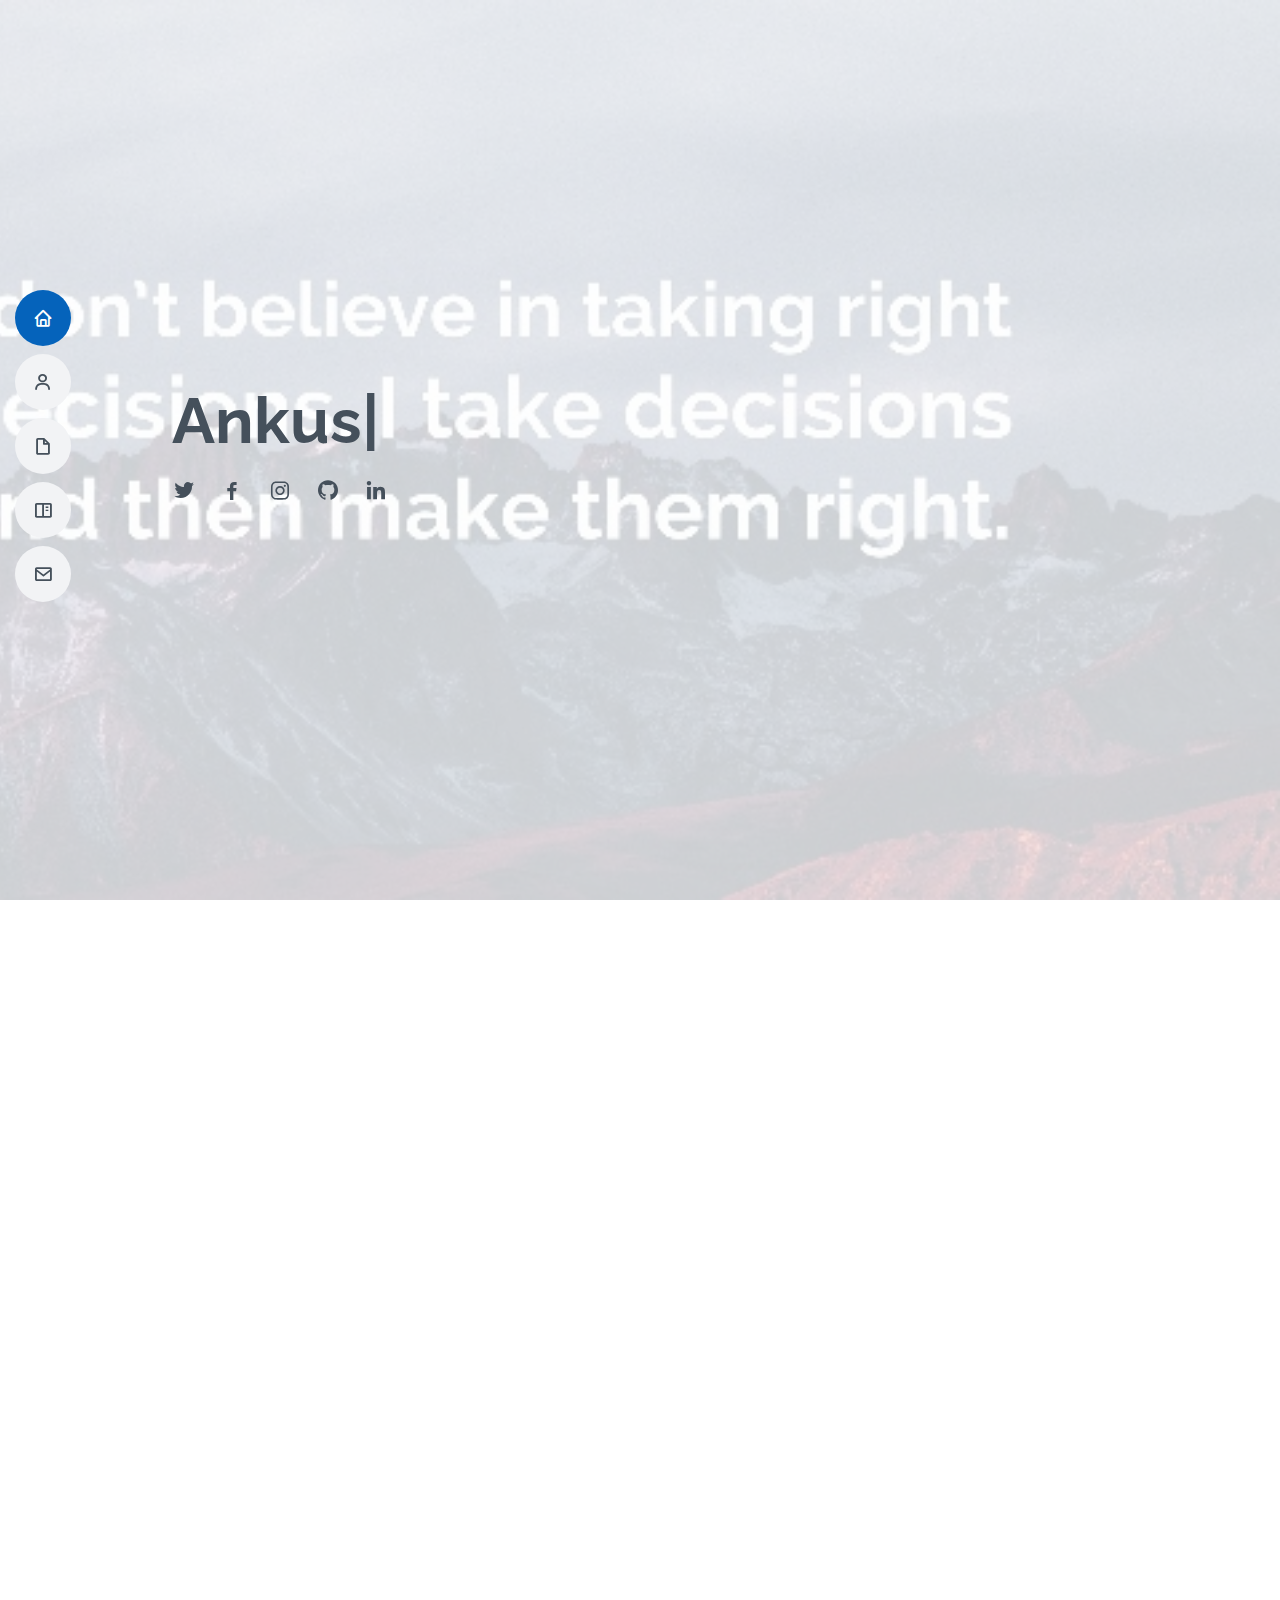
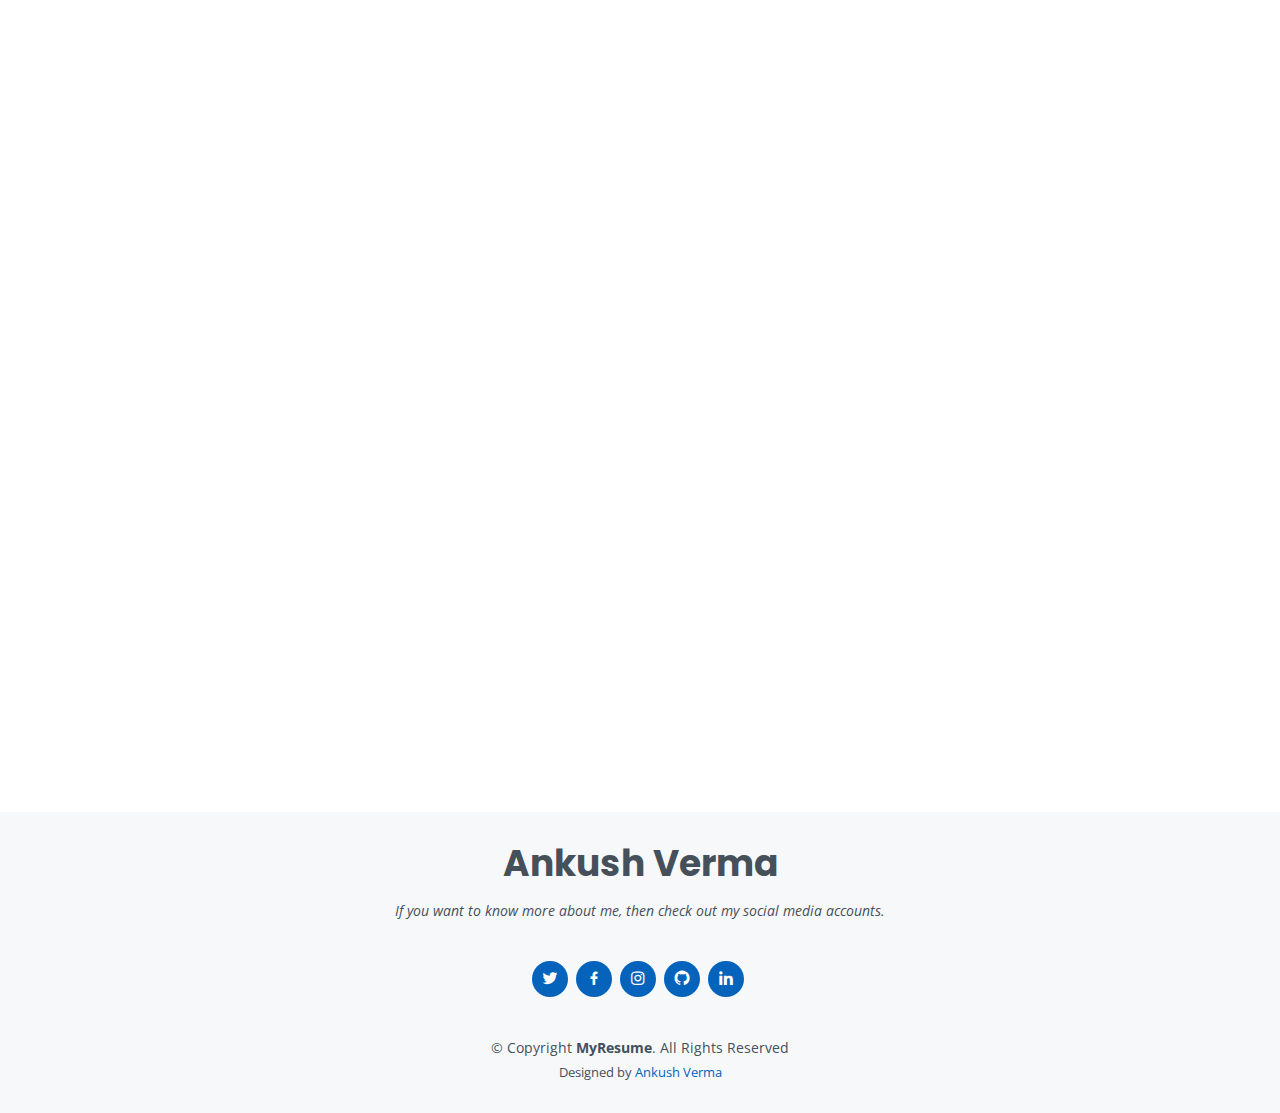
==== index.html @ 1cb1cc3b "Add files via upload" ====
<!DOCTYPE html>
<html lang="en">

<head>
  <meta charset="utf-8">
  <meta content="width=device-width, initial-scale=1.0" name="viewport">

  <title>MyResume  - Index</title>
  <meta content="" name="description">
  <meta content="" name="keywords">

  <!-- Favicons -->
  <link href="assets/img/AV.jpg" rel="icon">
  <link href="assets/img/AV2.jpg" rel="apple-touch-icon">

  <!-- Google Fonts -->
  <link href="https://fonts.googleapis.com/css?family=Open+Sans:300,300i,400,400i,600,600i,700,700i|Raleway:300,300i,400,400i,500,500i,600,600i,700,700i|Poppins:300,300i,400,400i,500,500i,600,600i,700,700i" rel="stylesheet">

  <!-- Vendor CSS Files -->
  <link href="assets/vendor/aos/aos.css" rel="stylesheet">
  <link href="assets/vendor/bootstrap/css/bootstrap.min.css" rel="stylesheet">
  <link href="assets/vendor/bootstrap-icons/bootstrap-icons.css" rel="stylesheet">
  <link href="assets/vendor/boxicons/css/boxicons.min.css" rel="stylesheet">
  <link href="assets/vendor/glightbox/css/glightbox.min.css" rel="stylesheet">
  <link href="assets/vendor/swiper/swiper-bundle.min.css" rel="stylesheet">

  <!-- Template Main CSS File -->
  <link href="assets/css/style.css" rel="stylesheet">

 
</head>

<body>

  <!-- ======= Mobile nav toggle button ======= -->
  <!-- <button type="button" class="mobile-nav-toggle d-xl-none"><i class="bi bi-list mobile-nav-toggle"></i></button> -->
  <i class="bi bi-list mobile-nav-toggle d-xl-none"></i>
  <!-- ======= Header ======= -->
  <header id="header" class="d-flex flex-column justify-content-center">

    <nav id="navbar" class="navbar nav-menu">
      <ul>
        <li><a href="#hero" class="nav-link scrollto active"><i class="bx bx-home"></i> <span>Home</span></a></li>
        <li><a href="#about" class="nav-link scrollto"><i class="bx bx-user"></i> <span>About</span></a></li>
        <li><a href="#resume" class="nav-link scrollto"><i class="bx bx-file-blank"></i> <span>Resume</span></a></li>
        <li><a href="#portfolio" class="nav-link scrollto"><i class="bx bx-book-content"></i> <span>Portfolio</span></a></li>
        <li><a href="#footer" class="nav-link scrollto"><i class="bx bx-envelope"></i> <span>Contact</span></a></li>
      </ul>
    </nav><!-- .nav-menu -->

  </header><!-- End Header -->

  <!-- ======= Hero Section ======= -->
  <section id="hero" class="d-flex flex-column justify-content-center">
    
        
    <div class="container" href="https://www.google.com/search?q=ankush+verma&oq=Ankush+verma&aqs=chrome.0.35i39l2j0i512l3j69i60l3.4102j0j7&sourceid=chrome&ie=UTF-8" data-aos="zoom-in" data-aos-delay="100">
      <h1><span class="typed" data-typed-items="Ankush Verma"></span></h1>
      <div class="social-links">
        

        <a href="https://twitter.com/ankushv95102829" target="_blank" class="twitter"><i class="bx bxl-twitter"></i></a>
        <a href="https://www.facebook.com/profile.php?id=100033712681791" target="_blank" class="facebook"><i class="bx bxl-facebook"></i></a>
        <a href="http://www.instagram.com/ankush____2004" target="_blank" class="instagram"><i class="bx bxl-instagram"></i></a>
        <a href="https://github.com/AnkushVerma000" target="_blank" class="google-plus"><i class="bx bxl-github"></i></a>
        <a href="https://www.linkedin.com/in/ankush-verma-075979226" target="_blank"  class="linkedin"><i class="bx bxl-linkedin"></i></a>
      </div>
    </div>
  </section><!-- End Hero -->

  <main id="main">

    <!-- ======= About Section ======= -->
    <section id="about" class="about">
      <div class="container" data-aos="fade-up">

        <div class="section-title">
          <h2>About</h2>
          <p>An Independent and self-motivated under gradute student at NIT Hamirpur interested in Research and Quantum Computing , Intern at CFEES DRDO '2022-23' .
        </div>

        <div class="row">
          <div class="col-lg-4">
            <div class="img-wrapper">
            <img src="assets/img/profile2.jfif" class="img-wrapper" alt="">
          </div>
        </div>
          <div class="col-lg-8 pt-4 pt-lg-0 content">
            <h3>Photographer &amp; Web Developer.</h3>
            <p class="fst-italic"></p>
            <div class="row">
              <div class="col-lg-6">
                <ul>
                  <li><i class="bi bi-chevron-right"></i> <strong>Birthday:</strong> <span>16 July 2004</span></li>
                  <li><i class="bi bi-chevron-right"></i>  <strong>Github:</strong><a href="https://github.com/AnkushVerma000" target="_blank" <span>AnkushVerma000</span></a></li>
                  <li><i class="bi bi-chevron-right"></i> <strong>Phone:</strong> <span>+91 7018605607</span></li>
                  <li><i class="bi bi-chevron-right"></i> <strong>City:</strong> <span>Himachal Pradesh ,INDIA</span></li>
                </ul>
              </div>
              <div class="col-lg-6">
                <ul>
                  <li><i class="bi bi-chevron-right"></i> <strong>Age:</strong> <span>18</span></li>
                  <li><i class="bi bi-chevron-right"></i> <strong>Degree:</strong> <span>Intermediate , Pursuing BTECH</span></li>
                  <li><i class="bi bi-chevron-right"></i> <strong>Email:</strong> <span>21BPH032@nith.ac.in</span></li>
                  <li><i class="bi bi-chevron-right"></i> <strong>Freelance:</strong> <span>Available</span></li>
                </ul>
              </div>
            </div>
            <p>
            Strong in design and Research with problem-solving skills. Profocient in React and PYTHON. Passionate about implementing and launching new projects . Looking to start the career as an Researcher  with a reputed firm driven by Technology .  </p>
          </div>
        </div>

      </div>
    </section><!-- End About Section -->

   

    <!-- ======= Skills Section ======= -->
    <section id="skills" class="skills section-bg">
      <div class="container" data-aos="fade-up">

        <div class="section-title">
          <h2>Skills</h2>
          <p>Ankush Verma is a multi-talented individual who possesses both hard and soft skills . Some of the  skills are listed below . </p>
        </div>

        <div class="row skills-content">

          <div class="col-lg-6">

            <div class="progress">
              <span class="skill">Microsoft Edge <i class="val">100%</i></span>
              <div class="progress-bar-wrap">
                <div class="progress-bar" role="progressbar" aria-valuenow="100" aria-valuemin="0" aria-valuemax="100"></div>
              </div>
            </div>
            <div class="progress">
              <span class="skill">Canva <i class="val">90%</i></span>
              <div class="progress-bar-wrap">
                <div class="progress-bar" role="progressbar" aria-valuenow="90" aria-valuemin="0" aria-valuemax="100"></div>
              </div>
            </div>

            
            <div class="progress">
              <span class="skill">SDT <i class="val">80%</i></span>
              <div class="progress-bar-wrap">
                <div class="progress-bar" role="progressbar" aria-valuenow="70" aria-valuemin="0" aria-valuemax="100"></div>
              </div>
            </div>
           
            <div class="progress">
              <span class="skill">React<i class="val">60%</i></span>
              <div class="progress-bar-wrap">
                <div class="progress-bar" role="progressbar" aria-valuenow="50" aria-valuemin="0" aria-valuemax="100"></div>
              </div>
            </div>
            <div class="progress">
              <span class="skill">Python<i class="val">50%</i></span>
              <div class="progress-bar-wrap">
                <div class="progress-bar" role="progressbar" aria-valuenow="50" aria-valuemin="0" aria-valuemax="100"></div>
              </div>
            </div>

           

          </div>

          <div class="col-lg-6">
            <div class="progress">
              <span class="skill">Team Work <i class="val">100%</i></span>
              <div class="progress-bar-wrap">
                <div class="progress-bar" role="progressbar" aria-valuenow="100" aria-valuemin="0" aria-valuemax="100"></div>
              </div>
            </div>
           

            <div class="progress">
              <span class="skill">Git/Github <i class="val">70%</i></span>
              <div class="progress-bar-wrap">
                <div class="progress-bar" role="progressbar" aria-valuenow="70" aria-valuemin="0" aria-valuemax="100"></div>
              </div>
            </div>
            <div class="progress">
              <span class="skill">UI/UX<i class="val">70%</i></span>
              <div class="progress-bar-wrap">
                <div class="progress-bar" role="progressbar" aria-valuenow="50" aria-valuemin="0" aria-valuemax="100"></div>
              </div>
            </div>
           
            <div class="progress">
              <span class="skill">Matlab<i class="val">60%</i></span>
              <div class="progress-bar-wrap">
                <div class="progress-bar" role="progressbar" aria-valuenow="50" aria-valuemin="0" aria-valuemax="100"></div>
              </div>
            </div>
            <div class="progress">
              <span class="skill">Quantum Computing<i class="val">60%</i></span>
              <div class="progress-bar-wrap">
                <div class="progress-bar" role="progressbar" aria-valuenow="50" aria-valuemin="0" aria-valuemax="100"></div>
              </div>
            </div>
         
            </div>
            

              
             
           


           

            

          </div>

        </div>

      </div>
    </section><!-- End Skills Section -->

    <!-- ======= Resume Section ======= -->
    <section id="resume" class="resume">
      <div class="container" data-aos="fade-up">

        <div class="section-title">
          <h2>Resume</h2>
          <p>In Electrothon 4.0 , Ankush Verma won the award for best beginner hack theme. Well-spoken and approachable , he is frequently able to strike up conservation discussions with leaders . Having good academics and knowledge of HTML and CSS project.</p>  </div>

        <div class="row">
          <div class="col-lg-6">
            <h3 class="resume-title">Summary</h3>
            <div class="resume-item pb-0">
              <h4>Ankush Verma</h4>
              <p><em>Btech student in Chemical Engineering at NIT Hamirpur passionated towards Web development and Quantum Computing .</em></p>
              <ul>
                <li>Mandi,Himachal Pradesh, India</li>
                <li>(+91) 7018605607</li>
                <li>21BPH032@nith.ac.in</li>
              </ul>
            </div>

            <h3 class="resume-title">Education</h3>
            <div class="resume-item">
              <h4>BTECH &amp; Chemical Engineering</h4>
              <h5>2021-2025</h5>
              <p><em>National Institute of Technology, Hamirpur, India</em></p>
              <p>Btech in Chemical Engineering and interested in Research and Quantum Computing.</p>
            </div>
            <div class="resume-item">
              <h4>Intermediate &amp; Science</h4>
              <h5>2020-2021</h5>
              <p><em>Minerva Sr. Sec. School, Ghumarwin, India</em></p>
              <p> Qualify Intermediate in 2021 from HP Board by securing 89.4% marks in Science Stream (Non-Medical) and secure 62TH position in HP Board .  </p>
            </div>
          
          <div class="resume-item">
            <h4>Diploma in Quantum Computing </h4>
            <h5>Sep.2022-Apr.2023</h5>
            <p><em>The Coding School</em></p>
            <p> This course provide introduction to Quantum Computing with Simulation of Quantum Computing .  </p>
          </div>
          <div class="resume-item">
            <h4>QCourse511-2;Quantum Computing </h4>
            <h5>Sep.2022-Dec.2022</h5>
            <p><em>Latvijas University , Riga</em></p>
            <p> Learning about Quantum Computing with QSilver and QBronze .  </p>
          </div>
        </div>
          <div class="col-lg-6">
            <h3 class="resume-title"> Experience</h3>
            <div class="resume-item">
              <h4>Intern</h4>
              <h5>Dec.2022 - Present</h5>
              <p><em>Center for Fire Explosives and Environment Saftey (DRDO)</em></p>
              <ul>
                <li>Research on Shock to Detonation Transition . </li>
                
                
              </ul>
            </div>
            <div class="resume-item">
              <h4>Junior Researcher</h4>
              <h5>Nov.2022 - Present</h5>
              <p><em>Qkrishi</em></p>
              <ul>
                <li>Working on Quantum Machine Learning projects. </li>
                
                
              </ul>
            </div>
            <div class="resume-item">
              <h4>Web Developer</h4>
              <h5>Aug.2022 - Oct.2022</h5>
              <p><em>Beat the Virus Startup</em></p>
              <ul>
                <li>Working on SEO and Website of organization . </li>
                <li>Promoted to Assistant Team Manager of Teach team , </li>
                
              </ul>
            </div>
            <div class="resume-item">
              <h4>Qiksit Global Summer School 2022</h4>
              <h5>Jul.2022- Aug.2022</h5>
              <p><em>IBM</em></p>
              <ul>
                <li>Learn about the Quantum Simulation in Chemistry .</li>
                <li>Getting the Quantum Excellence Certificate from IBM .</li>
               
                
              </ul>
            </div>
            <div class="resume-item">
              <h4>Scholar</h4>
              <h5>Jul.2022- Aug.2022</h5>
              <p><em>Womanium Washington DC, USA</em></p>
              <ul>
                <li>Learn about QSilver and QBronze Jupyter Notebooks .</li>
                <li>Attend the Intracting session by Nobel prize winner WILLIAM D>PHILLIPS NIST USA .</li>
               
                
              </ul>
            </div>
            <div class="resume-item">
              <h4> Memeber</h4>
              <h5>Mar.2022- Jan.2023</h5>
              <p><em>Team METAMORPH NIT'H</em></p>
              <ul>
                <li>Working on the Website in NIMBUS'22 <a href="https://www.home.metamorphnith.com/" target="_blank">METAMORPH.</a>  </li>
                <li>Work on a various  projects in NIMBUS'22 like Non-Newtonian fluid and laminated glass.</li>
              </ul>
              
          </div>
         
              
             
              
            </ul>
          </div>
          </div>
        </div>
        </div>

      </div>
    </section><!-- End Resume Section -->

    <!-- ======= Portfolio Section ======= -->
    <section id="portfolio" class="portfolio section-bg">
      <div class="container" data-aos="fade-up">

        <div class="section-title">
          <h2>Portfolio</h2>
          <p>I am primarily interested in photography and web development. I've dabbled in various web development fields. I also edited a lot of videos. In the future, I will make various changes.</p>
        </div>

        <div class="row">
          <div class="col-lg-12 d-flex justify-content-center" data-aos="fade-up" data-aos-delay="100">
            <ul id="portfolio-flters">
              <li data-filter="*" class="filter-active">All</li>
              
              <li data-filter=".filter-card">Photo</li>
              <li data-filter=".filter-web">Web</li>
            </ul>
          </div>
        </div>

        <div class="row portfolio-container" data-aos="fade-up" data-aos-delay="200">

          

          <div class="col-lg-4 col-md-6 portfolio-item filter-web">
            <div class="portfolio-wrap">
              <img src="assets/img/portfolio/Screenshot (23).png" class="img-fluid" alt="W1">
              <div class="portfolio-info">
                <h4>Web 1</h4>
                <p>Web</p>
                <div class="portfolio-links">
                  <a href="assets/img/portfolio/Screenshot (23).png" data-gallery="portfolioGallery" class="portfolio-lightbox" title="Web 1"><i class="bx bx-plus"></i></a>
                  <a href="portfolio-details-1.html" target="_blank" data-glightbox="type: external" title="Portfolio Details"><i class="bx bx-link"></i></a>
                </div>
              </div>
            </div>
          </div>

         
          <div class="col-lg-4 col-md-6 portfolio-item filter-card">
            <div class="portfolio-wrap">
              <img src="assets/img/portfolio/sunrise.jpg" class="img-fluid" alt="C2">
              <div class="portfolio-info">
                <h4>Photo 3</h4>
                <p>Photo</p>
                <div class="portfolio-links">
                  <a href="assets/img/portfolio/sunrise.jpg" data-gallery="portfolioGallery" class="portfolio-lightbox" title="Photo 3"><i class="bx bx-plus"></i></a>
                  <a href="https://ankushverma000.blogspot.com/2022/06/sunrise.html "  class="portfolio-details-lightbox" data-glightbox="type: external" title="Portfolio Details"><i class="bx bx-link"></i></a>
                </div>
              </div>
            </div>
          </div>

          <div class="col-lg-4 col-md-6 portfolio-item filter-web">
            <div class="portfolio-wrap">
              <img src="assets/img/portfolio/Screenshot (25).png" class="img-fluid" alt="W2">
              <div class="portfolio-info">
                <h4>Web 2</h4>
                <p>Web</p>
                <div class="portfolio-links">
                  <a href="assets/img/portfolio/Screenshot (25).png" data-gallery="portfolioGallery" class="portfolio-lightbox" title="Web 2"><i class="bx bx-plus"></i></a>
                  <a href="portfolio-details.html" target="_blank" data-glightbox="type: external" title="Portfolio Details"><i class="bx bx-link"></i></a>
                </div>
              </div>
            </div>
          </div>


          <div class="col-lg-4 col-md-6 portfolio-item filter-card">
            <div class="portfolio-wrap">
              <img src="assets/img/portfolio/sunset.jpg" class="img-fluid" alt="C1">
              <div class="portfolio-info">
                <h4>Photo 1</h4>
                <p>Photo</p>
                <div class="portfolio-links">
                  <a href="assets/img/portfolio/sunset.jpg" data-gallery="portfolioGallery" class="portfolio-lightbox" title="Photo 1"><i class="bx bx-plus"></i></a>
                  <a href="https://ankushverma000.blogspot.com/2022/06/sunset.html"  class="portfolio-details-lightbox" data-glightbox="type: external" title="Portfolio Details"><i class="bx bx-link"></i></a>
                </div>
              </div>
            </div>
          </div>

          <div class="col-lg-4 col-md-6 portfolio-item filter-card">
            <div class="portfolio-wrap">
              <img src="assets/img/portfolio/mountains.jpg" class="img-fluid" alt="">
              <div class="portfolio-info">
                <h4>Photo 2</h4>
                <p>Photo</p>
                <div class="portfolio-links">
                  <a href="assets/img/portfolio/mountains.jpg" data-gallery="portfolioGallery" class="portfolio-lightbox" title="Photo 2"><i class="bx bx-plus"></i></a>
                  <a href="https://ankushverma000.blogspot.com/2022/06/mountains-view.html"  class="portfolio-details-lightbox"  data-glightbox="type: external" title="Portfolio Details"><i class="bx bx-link"></i></a>
                </div>
              </div>
            </div>
          </div>
          <div class="col-lg-4 col-md-6 portfolio-item filter-web">
            <div class="portfolio-wrap">
              <img src="assets/img/portfolio/Screenshot (7).png" class="img-fluid" alt="W2">
              <div class="portfolio-info">
                <h4>Web 3</h4>
                <p>Web</p>
                <div class="portfolio-links">
                  <a href="assets/img/portfolio/Screenshot (7).png"
                    
                  {{ data-gallery="portfolioGallery" class="portfolio-lightbox" title="Web 3"><i class="bx bx-plus"></i></a>
                  <a href="portfolio-details-2.html" target="_blank" data-glightbox="type: external" title="Portfolio Details"><i class="bx bx-link"></i></a>
                </div>
              </div>
            </div>
          </div>

       
        </div>

      </div>
    </section><!-- End Portfolio Section -->

    <section id="portfolio" class="portfolio section-bg">
      <div class="container" data-aos="fade-up">

        <div class="section-title">
          <h2>Research</h2>
          <p>I am a research aspirant currently engaged in studies related to quantum computing and chemicals.</p>
        </div>

        <div class="row">
          <div class="col-lg-12 d-flex justify-content-center" data-aos="fade-up" data-aos-delay="100">
            <ul id="portfolio-flters">
              <li data-filter="*" class="filter-active">All</li>
              
              
            </ul>
          </div>
        </div>
        <div class="row portfolio-container" data-aos="fade-up" data-aos-delay="200">

          

          <div class="col-lg-4 col-md-6 portfolio-item filter-web">
            <div class="portfolio-wrap">
              <img src="assets/img/portfolio/DRDO.png" class="img-fluid" alt="W1">
              <div class="portfolio-info">
                <h4> Research</h4>
                
                <div class="portfolio-links">
                  <a href="assets/img/portfolio/DRDO.png" data-gallery="portfolioGallery" class="portfolio-lightbox" title="Research 1"><i class="bx bx-plus"></i></a>
                  <a href="Research1.html" target="_blank" data-glightbox="type: external" title="Portfolio Details"><i class="bx bx-link"></i></a>
                </div>
              </div>
            </div>
          </div>
  

    <!-- ======= Contact Section ======= -->
    <section id="contact" class="contact ">
      <div class="container" data-aos="fade-up">

        <div class="section-title">
          <h2>Contact</h2>
        </div>

        <div class="row mt-1">

          <div class="col-lg-4">
            <div class="info">
              <div class="address">
                <i class="bi bi-geo-alt"></i>
                <h4>Location:</h4>
                <p>Mandi, Himachal Pradesh, India</p>
              </div>

              <div class="email">
                <i class="bi bi-envelope"></i>
                <h4>Email:</h4>
                <p>21BPH032@nith.ac.in</p>
              </div>

              <div class="phone">
                <i class="bi bi-phone"></i>
                <h4>Call:</h4>
                <p>+91 7018605607</p>
              </div>

            </div>

          </div>

          <div class="col-lg-8 mt-5 mt-lg-0">
            <form
  action="https://formspree.io/f/myyowdrk"
  method="POST"

            <form id="my-form" method="post" role="form" class="php-email-form">
              <div class="row">
                <div class="col-md-6 form-group">
                  <input type="text" name="name" class="form-control" id="name" placeholder="Your Name" required>
                </div>
                <div class="col-md-6 form-group mt-3 mt-md-0">
                  <input type="email" class="form-control" name="email" id="email" placeholder="Your Email" required>
                </div>
              </div>
              <div class="form-group mt-3">
                <input type="text" class="form-control" name="subject" id="subject" placeholder="Subject" required>
              </div>
              <div class="form-group mt-3">
                <textarea class="form-control" name="message" rows="5" placeholder="Message" required></textarea>
              </div>
              
             
              <div class="text-center"><button type="submit">Send Message</button></div>
              <p id="my-form-status"></p>
            </form>
          </form>
          </div>

        </div>

      </div>
    </section><!-- End Contact Section -->

  </main><!-- End #main -->

  <!-- ======= Footer ======= -->
  <footer id="footer">
    <div class="container">
      <h3>Ankush Verma</h3>
      <p>If you want to know more about me, then check out my social media accounts.</p>
      <div class="social-links">
        <a href="https://twitter.com/ankushv95102829" target="_blank" class="twitter"><i class="bx bxl-twitter"></i></a>
        <a href="https://www.facebook.com/profile.php?id=100033712681791" target="_blank"  class="facebook"><i class="bx bxl-facebook"></i></a>
        <a href="http://www.instagram.com/ankush____2004" target="_blank" class="instagram"><i class="bx bxl-instagram"></i></a>
        <a href="https://github.com/AnkushVerma000"  target="_blank" class="google-plus"><i class="bx bxl-github"></i></a>
        <a href="https://www.linkedin.com/in/ankush-verma-075979226" target="_blank" class="linkedin"><i class="bx bxl-linkedin"></i></a>
      </div>
      <div class="copyright">
        &copy; Copyright <strong><span>MyResume</span></strong>. All Rights Reserved
      </div>
      <div class="credits"> Designed by <a href="https://www.linkedin.com/in/ankush-verma-075979226" target="_blank" >Ankush Verma</a>
      </div>
    </div>
  </footer><!-- End Footer -->

  <div id="preloader"></div>
  <a href="#" class="back-to-top d-flex align-items-center justify-content-center"><i class="bi bi-arrow-up-short"></i></a>

  <!-- Vendor JS Files -->
  <script src="assets/vendor/purecounter/purecounter.js"></script>
  <script src="assets/vendor/aos/aos.js"></script>
  <script src="assets/vendor/bootstrap/js/bootstrap.bundle.min.js"></script>
  <script src="assets/vendor/glightbox/js/glightbox.min.js"></script>
  <script src="assets/vendor/isotope-layout/isotope.pkgd.min.js"></script>
  <script src="assets/vendor/swiper/swiper-bundle.min.js"></script>
  <script src="assets/vendor/typed.js/typed.min.js"></script>
  <script src="assets/vendor/waypoints/noframework.waypoints.js"></script>
  <script src="assets/vendor/php-email-form/validate.js"></script>

  <!-- Template Main JS File -->
  <script src="assets/js/main.js"></script>
  <script>
    var form = document.getElementById("my-form");
    
    async function handleSubmit(event) {
      event.preventDefault();
      var status = document.getElementById("my-form-status");
      var data = new FormData(event.target);
      fetch(event.target.action, {
        method: form.method,
        body: data,
        headers: {
            'Accept': 'application/json'
        }
      }).then(response => {
        if (response.ok) {
          status.innerHTML = "Thanks for your submission!";
          form.reset()
        } else {
          response.json().then(data => {
            if (Object.hasOwn(data, 'errors')) {
              status.innerHTML = data["errors"].map(error => error["message"]).join(", ")
            } else {
              status.innerHTML = "Oops! There was a problem submitting your form"
            }
          })
        }
      }).catch(error => {
        status.innerHTML = "Oops! There was a problem submitting your form"
      });
    }
    form.addEventListener("submit", handleSubmit)
</script>

</body>

</html>
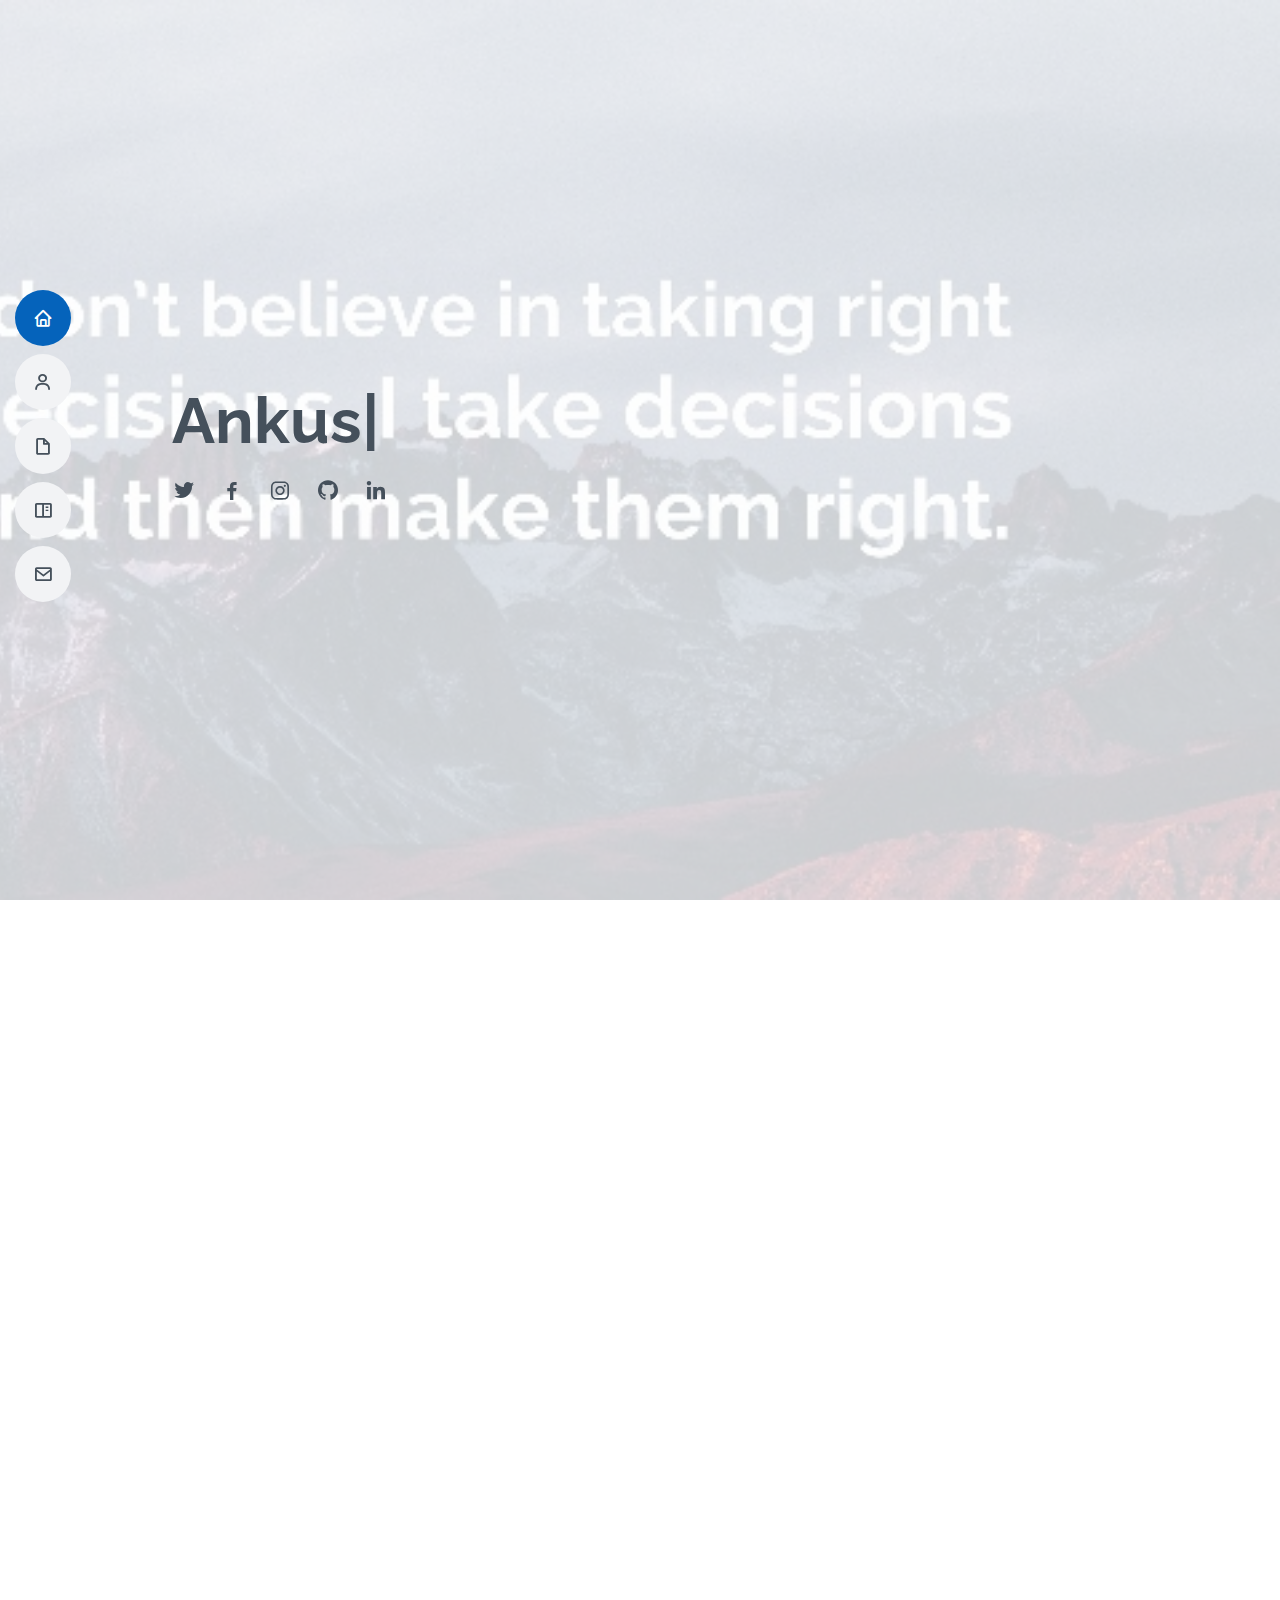
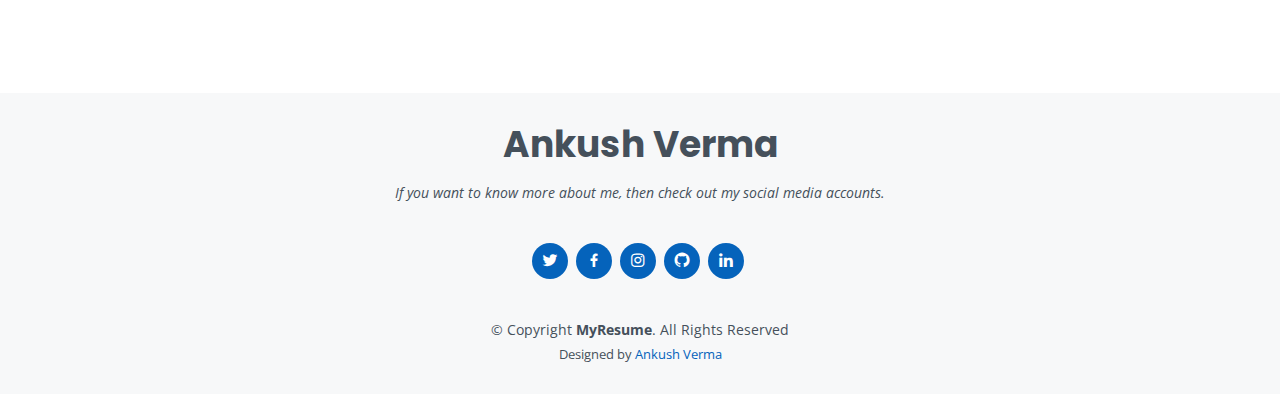
==== commit b11cb068: "Add files via upload" ====
--- a/index.html
+++ b/index.html
@@ -76,7 +76,7 @@
 
         <div class="section-title">
           <h2>About</h2>
-          <p>An Independent and self-motivated under gradute student at NIT Hamirpur interested in Research and Quantum Computing , Intern at CFEES DRDO '2022-23' .
+          <p>An Independent and self-motivated under gradute Chemical Engineering student at National Institute of Technology, Hamirpur(H.P) enthusiastic to do Work or Research on Chemical and It sector  .
         </div>
 
         <div class="row">
@@ -86,28 +86,28 @@
           </div>
         </div>
           <div class="col-lg-8 pt-4 pt-lg-0 content">
-            <h3>Photographer &amp; Web Developer.</h3>
+            <h3>Chemical Engineer &amp; Web Developer.</h3>
             <p class="fst-italic"></p>
             <div class="row">
               <div class="col-lg-6">
                 <ul>
                   <li><i class="bi bi-chevron-right"></i> <strong>Birthday:</strong> <span>16 July 2004</span></li>
-                  <li><i class="bi bi-chevron-right"></i>  <strong>Github:</strong><a href="https://github.com/AnkushVerma000" target="_blank" <span>AnkushVerma000</span></a></li>
+                  <li><i class="bi bi-chevron-right"></i>  <strong>Github:</strong><a href="https://github.com/AnkushVerma000" target="_blank" <span>AnkushVerma</span></a></li>
                   <li><i class="bi bi-chevron-right"></i> <strong>Phone:</strong> <span>+91 7018605607</span></li>
                   <li><i class="bi bi-chevron-right"></i> <strong>City:</strong> <span>Himachal Pradesh ,INDIA</span></li>
                 </ul>
               </div>
               <div class="col-lg-6">
                 <ul>
-                  <li><i class="bi bi-chevron-right"></i> <strong>Age:</strong> <span>18</span></li>
-                  <li><i class="bi bi-chevron-right"></i> <strong>Degree:</strong> <span>Intermediate , Pursuing BTECH</span></li>
+                  <li><i class="bi bi-chevron-right"></i> <strong>Age:</strong> <span>19</span></li>
+                  <li><i class="bi bi-chevron-right"></i> <strong>Degree:</strong> <span>Pursuing BTECH</span></li>
                   <li><i class="bi bi-chevron-right"></i> <strong>Email:</strong> <span>21BPH032@nith.ac.in</span></li>
                   <li><i class="bi bi-chevron-right"></i> <strong>Freelance:</strong> <span>Available</span></li>
                 </ul>
               </div>
             </div>
             <p>
-            Strong in design and Research with problem-solving skills. Profocient in React and PYTHON. Passionate about implementing and launching new projects . Looking to start the career as an Researcher  with a reputed firm driven by Technology .  </p>
+            Strong in design and Research with problem-solving skills. Profocient in Web Development and Python . Looking to start the career with Chemical Industries and as a Software Engineer .  </p>
           </div>
         </div>
 
@@ -130,38 +130,39 @@
           <div class="col-lg-6">
 
             <div class="progress">
-              <span class="skill">Microsoft Edge <i class="val">100%</i></span>
+              <span class="skill">Research <i class="val">100%</i></span>
               <div class="progress-bar-wrap">
                 <div class="progress-bar" role="progressbar" aria-valuenow="100" aria-valuemin="0" aria-valuemax="100"></div>
               </div>
             </div>
             <div class="progress">
-              <span class="skill">Canva <i class="val">90%</i></span>
-              <div class="progress-bar-wrap">
-                <div class="progress-bar" role="progressbar" aria-valuenow="90" aria-valuemin="0" aria-valuemax="100"></div>
+              <span class="skill">Chemical Technology <i class="val">70%</i></span>
+              <div class="progress-bar-wrap">
+                <div class="progress-bar" role="progressbar" aria-valuenow="70" aria-valuemin="0" aria-valuemax="100"></div>
               </div>
             </div>
 
             
             <div class="progress">
-              <span class="skill">SDT <i class="val">80%</i></span>
+              <span class="skill">SDT <i class="val">70%</i></span>
               <div class="progress-bar-wrap">
                 <div class="progress-bar" role="progressbar" aria-valuenow="70" aria-valuemin="0" aria-valuemax="100"></div>
               </div>
             </div>
+            <div class="progress">
+              <span class="skill">Web Development<i class="val">70%</i></span>
+              <div class="progress-bar-wrap">
+                <div class="progress-bar" role="progressbar" aria-valuenow="70" aria-valuemin="0" aria-valuemax="100"></div>
+              </div>
+            </div>
            
-            <div class="progress">
-              <span class="skill">React<i class="val">60%</i></span>
+            
+            <div class="progress">
+              <span class="skill">Python<i class="val">50%</i></span>
               <div class="progress-bar-wrap">
                 <div class="progress-bar" role="progressbar" aria-valuenow="50" aria-valuemin="0" aria-valuemax="100"></div>
               </div>
             </div>
-            <div class="progress">
-              <span class="skill">Python<i class="val">50%</i></span>
-              <div class="progress-bar-wrap">
-                <div class="progress-bar" role="progressbar" aria-valuenow="50" aria-valuemin="0" aria-valuemax="100"></div>
-              </div>
-            </div>
 
            
 
@@ -183,22 +184,22 @@
               </div>
             </div>
             <div class="progress">
-              <span class="skill">UI/UX<i class="val">70%</i></span>
-              <div class="progress-bar-wrap">
-                <div class="progress-bar" role="progressbar" aria-valuenow="50" aria-valuemin="0" aria-valuemax="100"></div>
+              <span class="skill">Comsol<i class="val">70%</i></span>
+              <div class="progress-bar-wrap">
+                <div class="progress-bar" role="progressbar" aria-valuenow="70" aria-valuemin="0" aria-valuemax="100"></div>
               </div>
             </div>
            
             <div class="progress">
               <span class="skill">Matlab<i class="val">60%</i></span>
               <div class="progress-bar-wrap">
-                <div class="progress-bar" role="progressbar" aria-valuenow="50" aria-valuemin="0" aria-valuemax="100"></div>
+                <div class="progress-bar" role="progressbar" aria-valuenow="60" aria-valuemin="0" aria-valuemax="100"></div>
               </div>
             </div>
             <div class="progress">
               <span class="skill">Quantum Computing<i class="val">60%</i></span>
               <div class="progress-bar-wrap">
-                <div class="progress-bar" role="progressbar" aria-valuenow="50" aria-valuemin="0" aria-valuemax="100"></div>
+                <div class="progress-bar" role="progressbar" aria-valuenow="60" aria-valuemin="0" aria-valuemax="100"></div>
               </div>
             </div>
          
@@ -227,14 +228,14 @@
 
         <div class="section-title">
           <h2>Resume</h2>
-          <p>In Electrothon 4.0 , Ankush Verma won the award for best beginner hack theme. Well-spoken and approachable , he is frequently able to strike up conservation discussions with leaders . Having good academics and knowledge of HTML and CSS project.</p>  </div>
+          <p></p>  </div>
 
         <div class="row">
           <div class="col-lg-6">
             <h3 class="resume-title">Summary</h3>
             <div class="resume-item pb-0">
               <h4>Ankush Verma</h4>
-              <p><em>Btech student in Chemical Engineering at NIT Hamirpur passionated towards Web development and Quantum Computing .</em></p>
+              <p><em>Undergraduate Btech student in Chemical Engineering at NIT Hamirpur passionated towards to work  with  both Technical and Chemicals Industries . </em></p>
               <ul>
                 <li>Mandi,Himachal Pradesh, India</li>
                 <li>(+91) 7018605607</li>
@@ -247,7 +248,9 @@
               <h4>BTECH &amp; Chemical Engineering</h4>
               <h5>2021-2025</h5>
               <p><em>National Institute of Technology, Hamirpur, India</em></p>
-              <p>Btech in Chemical Engineering and interested in Research and Quantum Computing.</p>
+              <p>Motivated undergraduate Chemical Engineering student at the National Institute of Technology, Hamirpur, with a
+                strong dedication to advancing research, contributing to the industry, and achieving excellence in both academia and
+                professional endeavors. .</p>
             </div>
             <div class="resume-item">
               <h4>Intermediate &amp; Science</h4>
@@ -272,21 +275,32 @@
           <div class="col-lg-6">
             <h3 class="resume-title"> Experience</h3>
             <div class="resume-item">
-              <h4>Intern</h4>
-              <h5>Dec.2022 - Present</h5>
+              <h4>Summer Intern</h4>
+              <h5>May.2023- June.2023</h5>
+              <p><em>NFL Nangal</em></p>
+              <ul>
+                <li> Observe and participate in the monitoring of the urea and ammonia production processes at NFL Nangal.</li>
+                
+                
+              </ul>
+            </div>
+            <div class="resume-item">
+              <h4>Research Intern</h4>
+              <h5>Dec.2022 - Feb. 2023</h5>
               <p><em>Center for Fire Explosives and Environment Saftey (DRDO)</em></p>
               <ul>
-                <li>Research on Shock to Detonation Transition . </li>
+                <li>Coordinated and directed a team of 10 members under rank ’D’ Scientist at Centre for Fire Explosives and
+                  Environment Saftey to study on explosives. </li>
                 
                 
               </ul>
             </div>
             <div class="resume-item">
               <h4>Junior Researcher</h4>
-              <h5>Nov.2022 - Present</h5>
+              <h5>Nov.2022 - Mar. 2023</h5>
               <p><em>Qkrishi</em></p>
               <ul>
-                <li>Working on Quantum Machine Learning projects. </li>
+                <li>Working on many quantum machine learning and computing algorithms projects.  </li>
                 
                 
               </ul>
@@ -296,41 +310,30 @@
               <h5>Aug.2022 - Oct.2022</h5>
               <p><em>Beat the Virus Startup</em></p>
               <ul>
-                <li>Working on SEO and Website of organization . </li>
-                <li>Promoted to Assistant Team Manager of Teach team , </li>
+                <li>Working on SEO and  frontend of the Website of organization . </li>
+                <li>Promoted to Assistant Team Manager of Technical team . </li>
                 
               </ul>
             </div>
             <div class="resume-item">
-              <h4>Qiksit Global Summer School 2022</h4>
-              <h5>Jul.2022- Aug.2022</h5>
-              <p><em>IBM</em></p>
+              <h4>Coordinator</h4>
+              <h5>Dec.2022- Present</h5>
+              <p><em>Team Vibhav</em></p>
               <ul>
-                <li>Learn about the Quantum Simulation in Chemistry .</li>
-                <li>Getting the Quantum Excellence Certificate from IBM .</li>
+                <li>Work on a research paper on "Quantum Teleportation Using Quantum Dot System" .</li>
+                <li>Managing the club and work  on various projects during Nimbus’23.</li>
                
                 
               </ul>
             </div>
-            <div class="resume-item">
-              <h4>Scholar</h4>
-              <h5>Jul.2022- Aug.2022</h5>
-              <p><em>Womanium Washington DC, USA</em></p>
-              <ul>
-                <li>Learn about QSilver and QBronze Jupyter Notebooks .</li>
-                <li>Attend the Intracting session by Nobel prize winner WILLIAM D>PHILLIPS NIST USA .</li>
-               
-                
-              </ul>
-            </div>
-            <div class="resume-item">
-              <h4> Memeber</h4>
-              <h5>Mar.2022- Jan.2023</h5>
-              <p><em>Team METAMORPH NIT'H</em></p>
-              <ul>
-                <li>Working on the Website in NIMBUS'22 <a href="https://www.home.metamorphnith.com/" target="_blank">METAMORPH.</a>  </li>
-                <li>Work on a various  projects in NIMBUS'22 like Non-Newtonian fluid and laminated glass.</li>
-              </ul>
+            
+            <div class="resume-item">
+                <h4> Secretary (Technical Team)</h4>
+                <h5>Mar.2023- Present</h5>
+                <p><em>Dravya NIT'H</em></p>
+                <ul>
+                <li>  Oversee all of Dravya’s technical initiatives and endeavours (Society of Chemical Engineering NIT’H.</li>
+                </ul>
               
           </div>
          
@@ -352,7 +355,7 @@
 
         <div class="section-title">
           <h2>Portfolio</h2>
-          <p>I am primarily interested in photography and web development. I've dabbled in various web development fields. I also edited a lot of videos. In the future, I will make various changes.</p>
+          <p></p>
         </div>
 
         <div class="row">
@@ -360,7 +363,7 @@
             <ul id="portfolio-flters">
               <li data-filter="*" class="filter-active">All</li>
               
-              <li data-filter=".filter-card">Photo</li>
+              <li data-filter=".filter-card">Research</li>
               <li data-filter=".filter-web">Web</li>
             </ul>
           </div>
@@ -387,13 +390,13 @@
          
           <div class="col-lg-4 col-md-6 portfolio-item filter-card">
             <div class="portfolio-wrap">
-              <img src="assets/img/portfolio/sunrise.jpg" class="img-fluid" alt="C2">
+              <img src="assets/img/portfolio/DRDO.png" class="img-fluid" alt="W1">
               <div class="portfolio-info">
-                <h4>Photo 3</h4>
-                <p>Photo</p>
+                <h4> Research Paper</h4>
+                <p>Research Paper</p>
                 <div class="portfolio-links">
-                  <a href="assets/img/portfolio/sunrise.jpg" data-gallery="portfolioGallery" class="portfolio-lightbox" title="Photo 3"><i class="bx bx-plus"></i></a>
-                  <a href="https://ankushverma000.blogspot.com/2022/06/sunrise.html "  class="portfolio-details-lightbox" data-glightbox="type: external" title="Portfolio Details"><i class="bx bx-link"></i></a>
+                  <a href="assets/img/portfolio/DRDO.png" data-gallery="portfolioGallery" class="portfolio-lightbox" title="Research 1"><i class="bx bx-plus"></i></a>
+                  <a href="Research1.html"  target="_blank" data-glightbox="type: external"  title="Portfolio Details"><i class="bx bx-link"></i></a>
                 </div>
               </div>
             </div>
@@ -414,33 +417,9 @@
           </div>
 
 
-          <div class="col-lg-4 col-md-6 portfolio-item filter-card">
-            <div class="portfolio-wrap">
-              <img src="assets/img/portfolio/sunset.jpg" class="img-fluid" alt="C1">
-              <div class="portfolio-info">
-                <h4>Photo 1</h4>
-                <p>Photo</p>
-                <div class="portfolio-links">
-                  <a href="assets/img/portfolio/sunset.jpg" data-gallery="portfolioGallery" class="portfolio-lightbox" title="Photo 1"><i class="bx bx-plus"></i></a>
-                  <a href="https://ankushverma000.blogspot.com/2022/06/sunset.html"  class="portfolio-details-lightbox" data-glightbox="type: external" title="Portfolio Details"><i class="bx bx-link"></i></a>
-                </div>
-              </div>
-            </div>
-          </div>
-
-          <div class="col-lg-4 col-md-6 portfolio-item filter-card">
-            <div class="portfolio-wrap">
-              <img src="assets/img/portfolio/mountains.jpg" class="img-fluid" alt="">
-              <div class="portfolio-info">
-                <h4>Photo 2</h4>
-                <p>Photo</p>
-                <div class="portfolio-links">
-                  <a href="assets/img/portfolio/mountains.jpg" data-gallery="portfolioGallery" class="portfolio-lightbox" title="Photo 2"><i class="bx bx-plus"></i></a>
-                  <a href="https://ankushverma000.blogspot.com/2022/06/mountains-view.html"  class="portfolio-details-lightbox"  data-glightbox="type: external" title="Portfolio Details"><i class="bx bx-link"></i></a>
-                </div>
-              </div>
-            </div>
-          </div>
+         
+
+          
           <div class="col-lg-4 col-md-6 portfolio-item filter-web">
             <div class="portfolio-wrap">
               <img src="assets/img/portfolio/Screenshot (7).png" class="img-fluid" alt="W2">
@@ -463,40 +442,7 @@
       </div>
     </section><!-- End Portfolio Section -->
 
-    <section id="portfolio" class="portfolio section-bg">
-      <div class="container" data-aos="fade-up">
-
-        <div class="section-title">
-          <h2>Research</h2>
-          <p>I am a research aspirant currently engaged in studies related to quantum computing and chemicals.</p>
-        </div>
-
-        <div class="row">
-          <div class="col-lg-12 d-flex justify-content-center" data-aos="fade-up" data-aos-delay="100">
-            <ul id="portfolio-flters">
-              <li data-filter="*" class="filter-active">All</li>
-              
-              
-            </ul>
-          </div>
-        </div>
-        <div class="row portfolio-container" data-aos="fade-up" data-aos-delay="200">
-
-          
-
-          <div class="col-lg-4 col-md-6 portfolio-item filter-web">
-            <div class="portfolio-wrap">
-              <img src="assets/img/portfolio/DRDO.png" class="img-fluid" alt="W1">
-              <div class="portfolio-info">
-                <h4> Research</h4>
-                
-                <div class="portfolio-links">
-                  <a href="assets/img/portfolio/DRDO.png" data-gallery="portfolioGallery" class="portfolio-lightbox" title="Research 1"><i class="bx bx-plus"></i></a>
-                  <a href="Research1.html" target="_blank" data-glightbox="type: external" title="Portfolio Details"><i class="bx bx-link"></i></a>
-                </div>
-              </div>
-            </div>
-          </div>
+   
   
 
     <!-- ======= Contact Section ======= -->
@@ -588,9 +534,7 @@
     </div>
   </footer><!-- End Footer -->
 
-  <div id="preloader"></div>
-  <a href="#" class="back-to-top d-flex align-items-center justify-content-center"><i class="bi bi-arrow-up-short"></i></a>
-
+ 
   <!-- Vendor JS Files -->
   <script src="assets/vendor/purecounter/purecounter.js"></script>
   <script src="assets/vendor/aos/aos.js"></script>
@@ -636,6 +580,18 @@
     }
     form.addEventListener("submit", handleSubmit)
 </script>
+<script>
+  <script>
+    window.chatbaseConfig = {
+    chatbotId: "FdgeffmXi6zjFXG1oj_zv",
+    }
+    </script>
+    <script
+    src="https://www.chatbase.co/embed.min.js"
+    id="FdgeffmXi6zjFXG1oj_zv"
+    defer>
+    </script>
+</script>
 
 </body>
 
